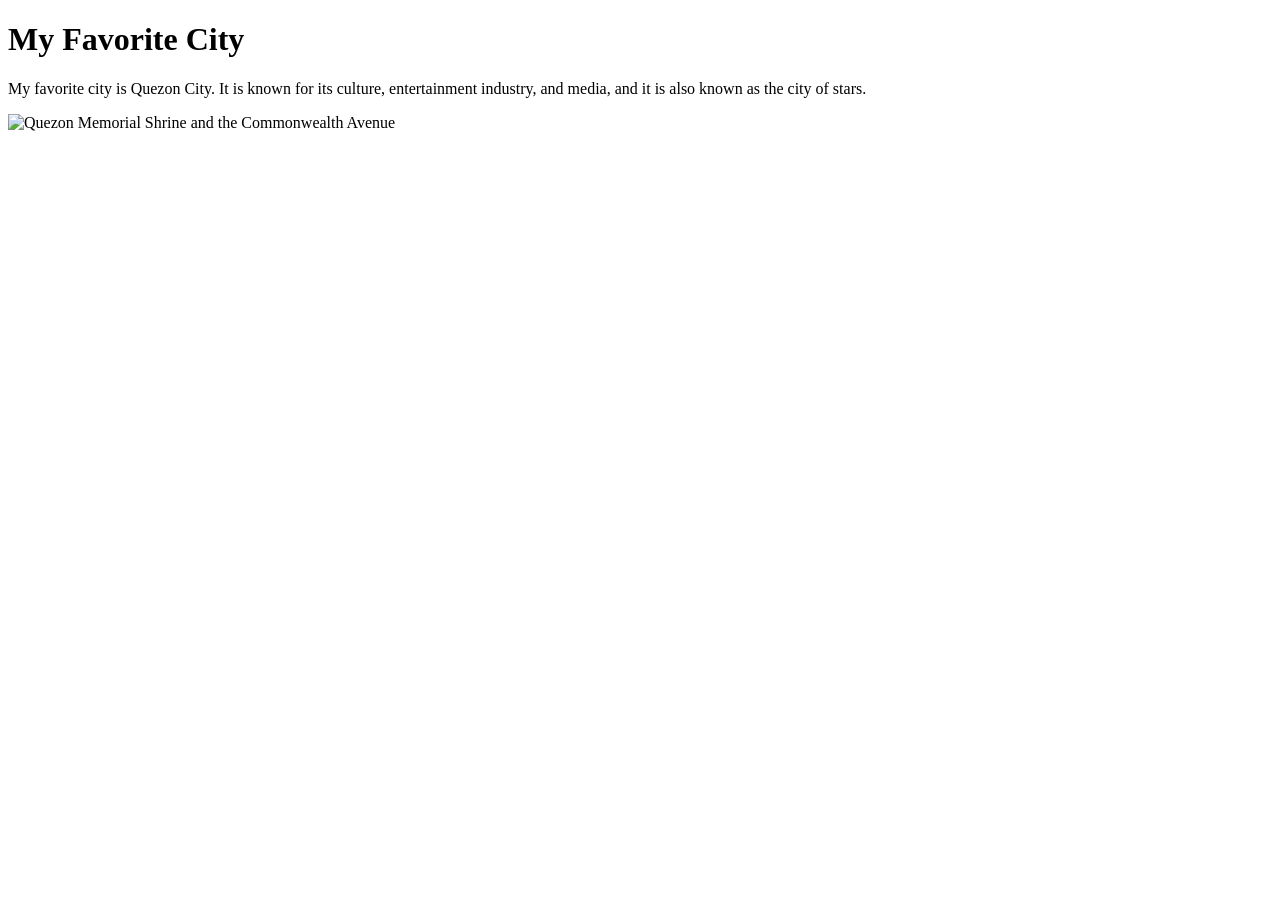
==== week01/favorite-city.html @ a318f237 "code-along activity" ====
<!DOCTYPE html>
<html lang="en">
<head>
    <meta charset="UTF-8">
    <meta name="viewport" content="width=device-width, initial-scale=1.0">
    <title>My Favorite City - Shayne Lao</title>
</head>
<body>
    <h1>My Favorite City</h1>
    <p>My favorite city is Quezon City. It is known for its culture, entertainment industry, and media, 
    and it is also known as the city of stars.</p>
    <img scr="../images/quezon-city.jpg" alt="Quezon Memorial Shrine and the Commonwealth Avenue">
</body>
</html>
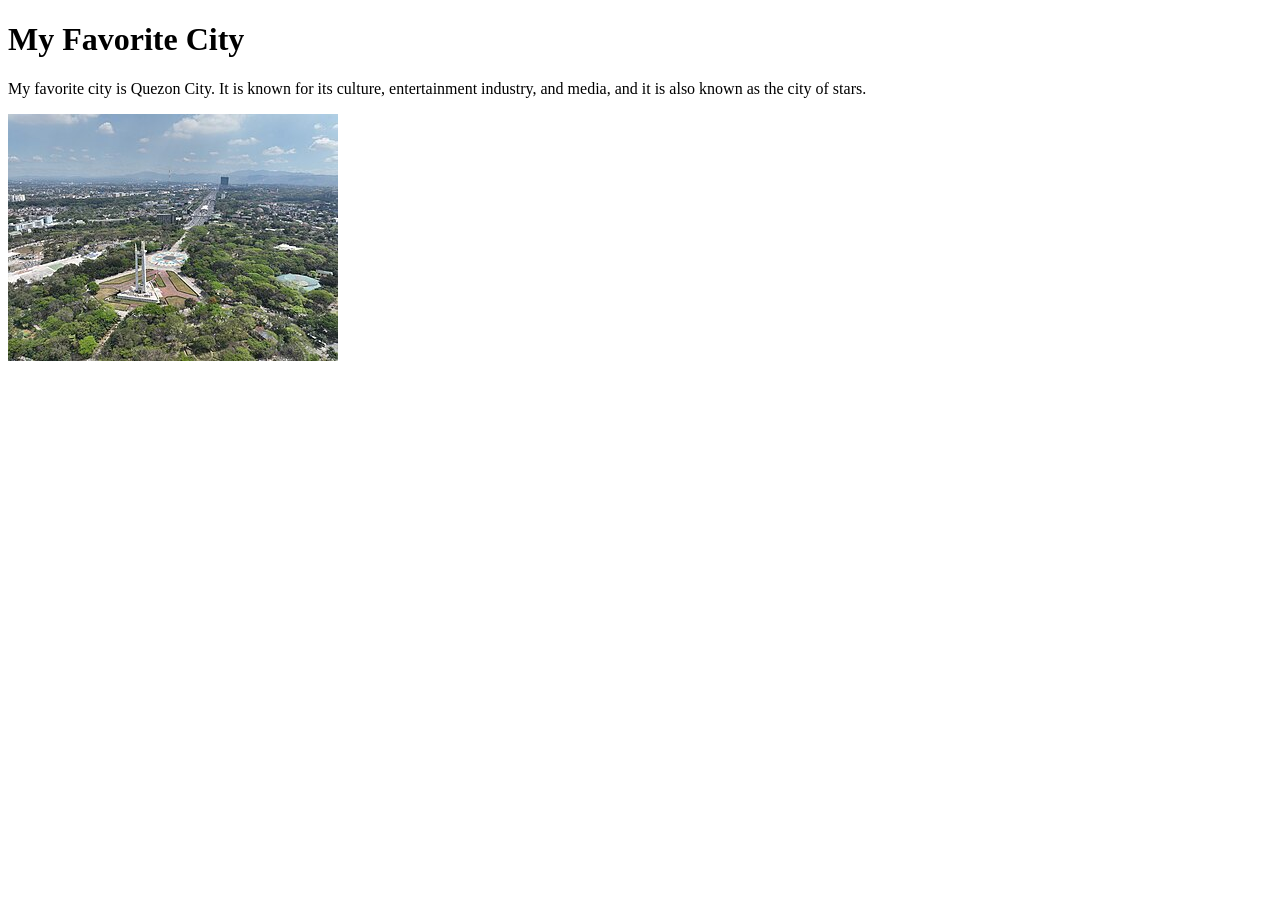
==== commit d1e55dc5: "code - along activity - fav. city" ====
--- a/week01/favorite-city.html
+++ b/week01/favorite-city.html
@@ -3,12 +3,12 @@
 <head>
     <meta charset="UTF-8">
     <meta name="viewport" content="width=device-width, initial-scale=1.0">
-    <title>My Favorite City - Shayne Lao</title>
+    <title>My Favorite City</title>
 </head>
 <body>
     <h1>My Favorite City</h1>
     <p>My favorite city is Quezon City. It is known for its culture, entertainment industry, and media, 
     and it is also known as the city of stars.</p>
-    <img scr="../images/quezon-city.jpg" alt="Quezon Memorial Shrine and the Commonwealth Avenue">
+    <img src="../images/quezon-city.jpg" alt="Quezon Memorial Shrine and the Commonwealth Avenue">
 </body>
 </html>
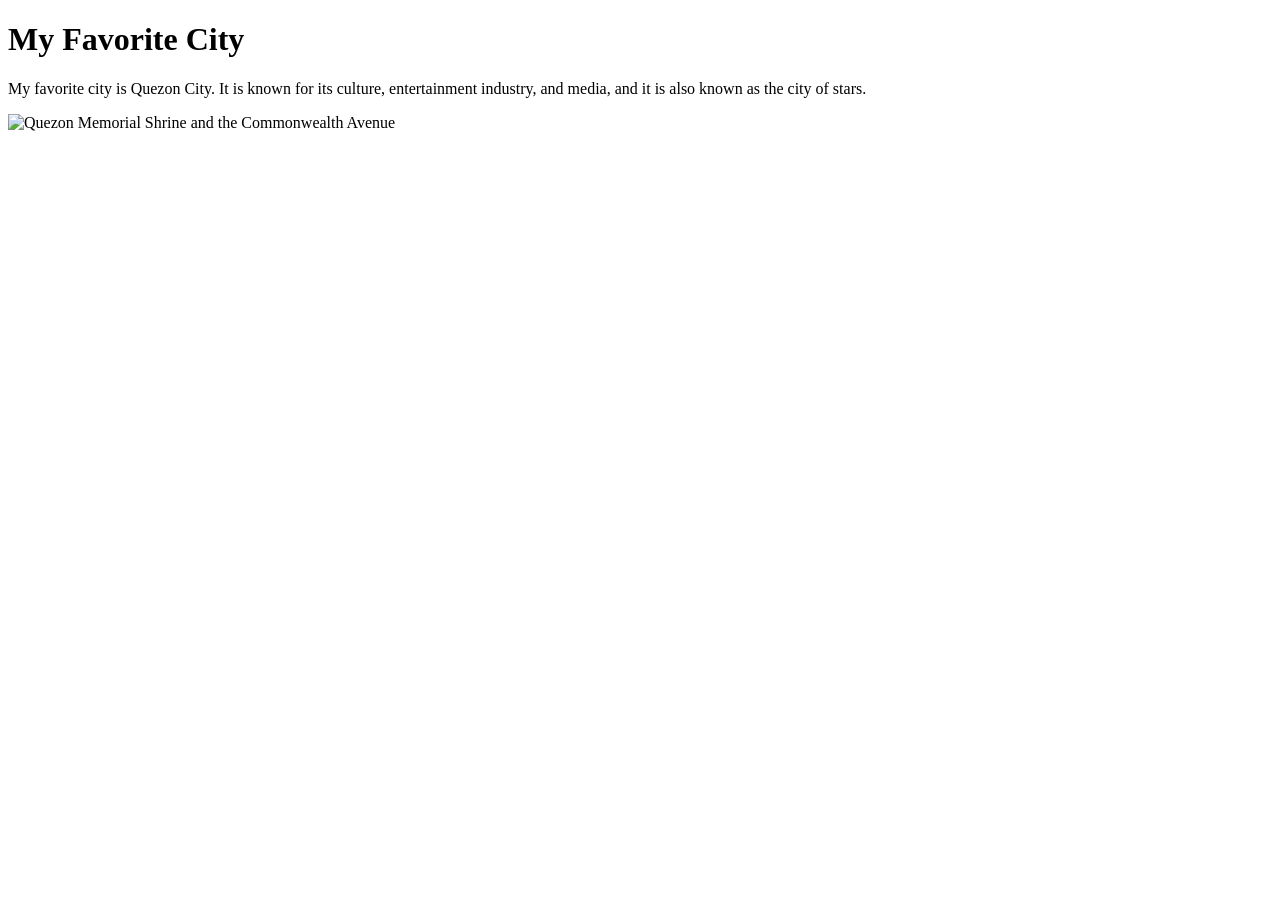
==== commit 78c93b17: "code - along activity - fav. city" ====
--- a/week01/favorite-city.html
+++ b/week01/favorite-city.html
@@ -9,6 +9,6 @@
     <h1>My Favorite City</h1>
     <p>My favorite city is Quezon City. It is known for its culture, entertainment industry, and media, 
     and it is also known as the city of stars.</p>
-    <img src="../images/quezon-city.jpg" alt="Quezon Memorial Shrine and the Commonwealth Avenue">
+    <img src="https://thumb.wikimedia.org/wikipedia/commons/thumb/2/2b/Quezon_Memorial_Circle%2C_Commonwealth_Avenue-Philcoa_NB_drone_%28Quezon_City%3B_03-03-2026%29.jpg/330px-Quezon_Memorial_Circle%2C_Commonwealth_Avenue-Philcoa_NB_drone_%28Quezon_City%3B_03-03-2026%29.jpg?utm_source=en.wikipedia.org&utm_campaign=parser&utm_content=thumbnail" alt="Quezon Memorial Shrine and the Commonwealth Avenue" width="900">
 </body>
 </html>
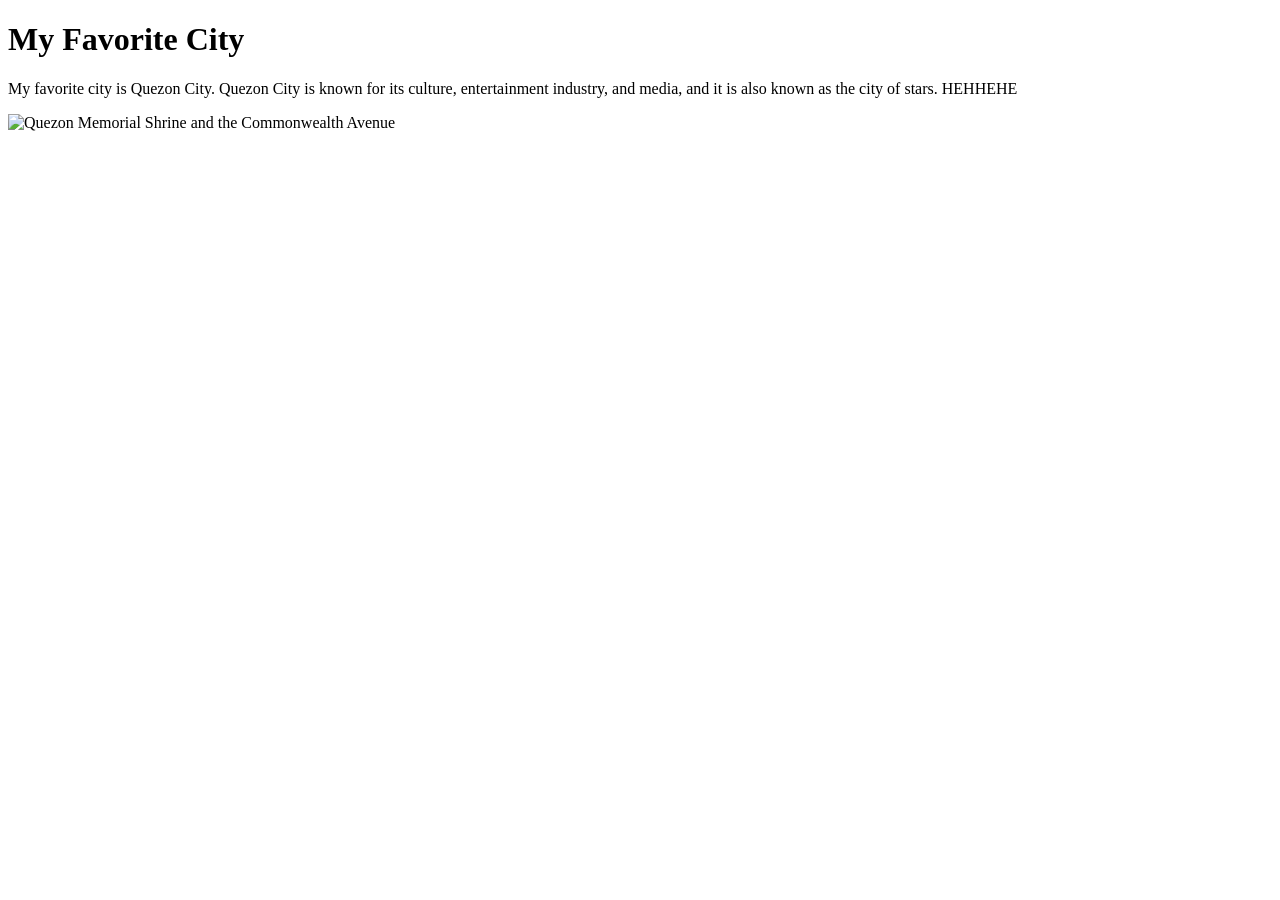
==== commit 318b5b86: "week 1 assignment" ====
--- a/week01/favorite-city.html
+++ b/week01/favorite-city.html
@@ -7,8 +7,8 @@
 </head>
 <body>
     <h1>My Favorite City</h1>
-    <p>My favorite city is Quezon City. It is known for its culture, entertainment industry, and media, 
-    and it is also known as the city of stars.</p>
+    <p>My favorite city is Quezon City. Quezon City is known for its culture, entertainment industry, and media, 
+    and it is also known as the city of stars. HEHHEHE</p>
     <img src="https://thumb.wikimedia.org/wikipedia/commons/thumb/2/2b/Quezon_Memorial_Circle%2C_Commonwealth_Avenue-Philcoa_NB_drone_%28Quezon_City%3B_03-03-2026%29.jpg/330px-Quezon_Memorial_Circle%2C_Commonwealth_Avenue-Philcoa_NB_drone_%28Quezon_City%3B_03-03-2026%29.jpg?utm_source=en.wikipedia.org&utm_campaign=parser&utm_content=thumbnail" alt="Quezon Memorial Shrine and the Commonwealth Avenue" width="900">
 </body>
-</html>+</html>
